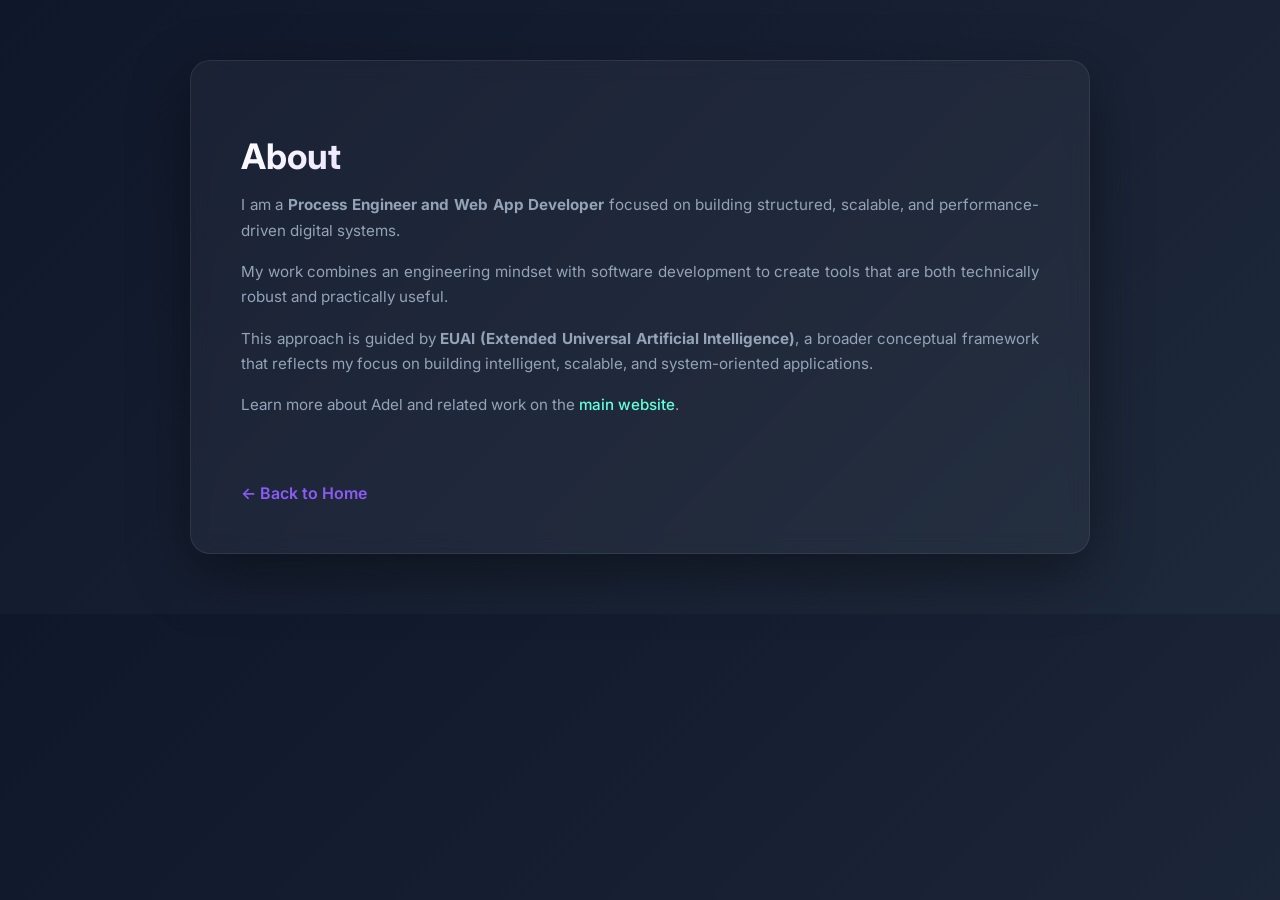
==== about.html @ d273fc34 "Deploying to gh-pages from @ Adel-EUAI/main-site-source@1f4f60b1cef7bd7c5947c79a4718e6da1627280e 🚀" ====
<!DOCTYPE html>
<html lang="en">

<head>
    <meta charset="utf-8" />
    <meta name="viewport" content="width=device-width, initial-scale=1.0" />
    <title>About | Adel</title>

    <meta name="description" content="About Adel — Process Engineer and Full Stack Developer focused on building scalable, 
    data-driven web applications and structured digital systems.">
    <meta name="robots" content="index, follow">

    <link rel="icon" type="image/png" href="asset/favicon.png">
    <link rel="stylesheet" href="legal.css">

    <link rel="preconnect" href="https://fonts.googleapis.com">
    <link href="https://fonts.googleapis.com/css2?family=Inter:wght@400;600;800&display=swap" rel="stylesheet">
</head>

<body class="legal-page">
<div class="legal-container">

<h1 class="gradient-text">About</h1>

<section class="legal-section">
<p>
I am a <strong>Process Engineer and Web App Developer</strong> focused on building structured, scalable, and performance-driven digital systems.
</p>
<p>
My work combines an engineering mindset with software development to create tools that are both 
technically robust and practically useful.
</p>
<p>
This approach is guided by <strong>EUAI (Extended Universal Artificial Intelligence)</strong>, a broader conceptual framework that 
reflects my focus on building intelligent, scalable, and system-oriented applications.
</p>
<p>
  Learn more about Adel and related work on the <a href="https://adel-euai.github.io/" target="_blank" class="site-link">main website</a>.
</p>
</section>

<!--a href="/index.html" class="back-link">← Back to Home</a-->
<a href="#" class="back-link" onclick="history.back(); return false;">← Back to Home</a>

</div>
</body>
</html>
---- legal.css ----
/* ================== BASE ================== */
:root {
  --bg: #0f172a;
  --bg-soft: #1e293b;
  --card: rgba(255,255,255,0.04);
  --border: rgba(255,255,255,0.08);
  --accent: #8b5cf6;
  --text: #f8fafc;
  --muted: #94a3b8;
}

* {
  box-sizing: border-box;
}

body.legal-page {
  margin: 0;
  font-family: 'Inter', sans-serif;
  background: linear-gradient(135deg, var(--bg), var(--bg-soft));
  color: var(--text);
  display: flex;
  justify-content: center;
  padding: 60px 20px;
}

/* ================== CONTAINER ================== */
.legal-container {
  width: 100%;
  max-width: 900px;
  background: var(--card);
  border: 1px solid var(--border);
  border-radius: 20px;
  padding: 50px;
  backdrop-filter: blur(10px);
  box-shadow: 0 20px 60px rgba(0,0,0,0.4);
}

/* ================== HEADER ================== */
.gradient-text {
  font-size: 2.2rem;
  font-weight: 700;
  margin-bottom: 10px;
  background: linear-gradient(135deg, #ffffff, var(--accent));
  -webkit-background-clip: text;
  -webkit-text-fill-color: transparent;
}

.last-updated {
  font-size: 0.85rem;
  color: var(--muted);
  margin-bottom: 40px;
  text-align: right;
}

/* ================== SECTIONS ================== */
.legal-section {
  margin-bottom: 35px;
}

.legal-section h2 {
  font-size: 1.2rem;
  margin-bottom: 10px;
  color: var(--accent);
}

.legal-section p {
  font-size: 0.95rem;
  color: var(--muted);
  line-height: 1.7;
  text-align: justify;
}

/* ================== HIGHLIGHT ================== */
.highlight-box {
  background: rgba(139, 92, 246, 0.08);
  border: 1px solid rgba(139, 92, 246, 0.3);
  border-left: 4px solid var(--accent);
  padding: 20px;
  border-radius: 12px;
}

/* ================== BACK LINK ================== */
.back-link {
  display: inline-block;
  margin-top: 30px;
  font-weight: 600;
  color: var(--accent);
  text-decoration: none;
  transition: 0.3s;
}

.back-link:hover {
  opacity: 0.7;
  transform: translateX(-4px);
}

/* ================== RESPONSIVE ================== */
@media (max-width: 768px) {
  .legal-container {
    padding: 30px 20px;
  }

  .gradient-text {
    font-size: 1.6rem;
  }
}

/*-------------------------ul/Li---------------------------------*/
.legal-section ul {
  padding-left: 18px;
  margin: 10px 0;
}

.legal-section li {
  font-size: 0.95rem;
  color: var(--muted);
  line-height: 1.7;
  margin-bottom: 8px;
}

/*--------------------------------------Site Link-----------------------------------*/
.site-link {
    color: #64ffda; /* یا هر رنگی که به تم سرمه‌ای/تاریک تو می‌آید */
    text-decoration: none;
    font-weight: 500;
    position: relative;
    transition: color 0.3s ease;
}

.site-link::after {
    content: '';
    position: absolute;
    width: 0;
    height: 1px;
    bottom: -2px;
    left: 0;
    background-color: currentColor;
    transition: width 0.3s ease;
}

.site-link:hover {
    color: #fff;
}

.site-link:hover::after {
    width: 100%;
}
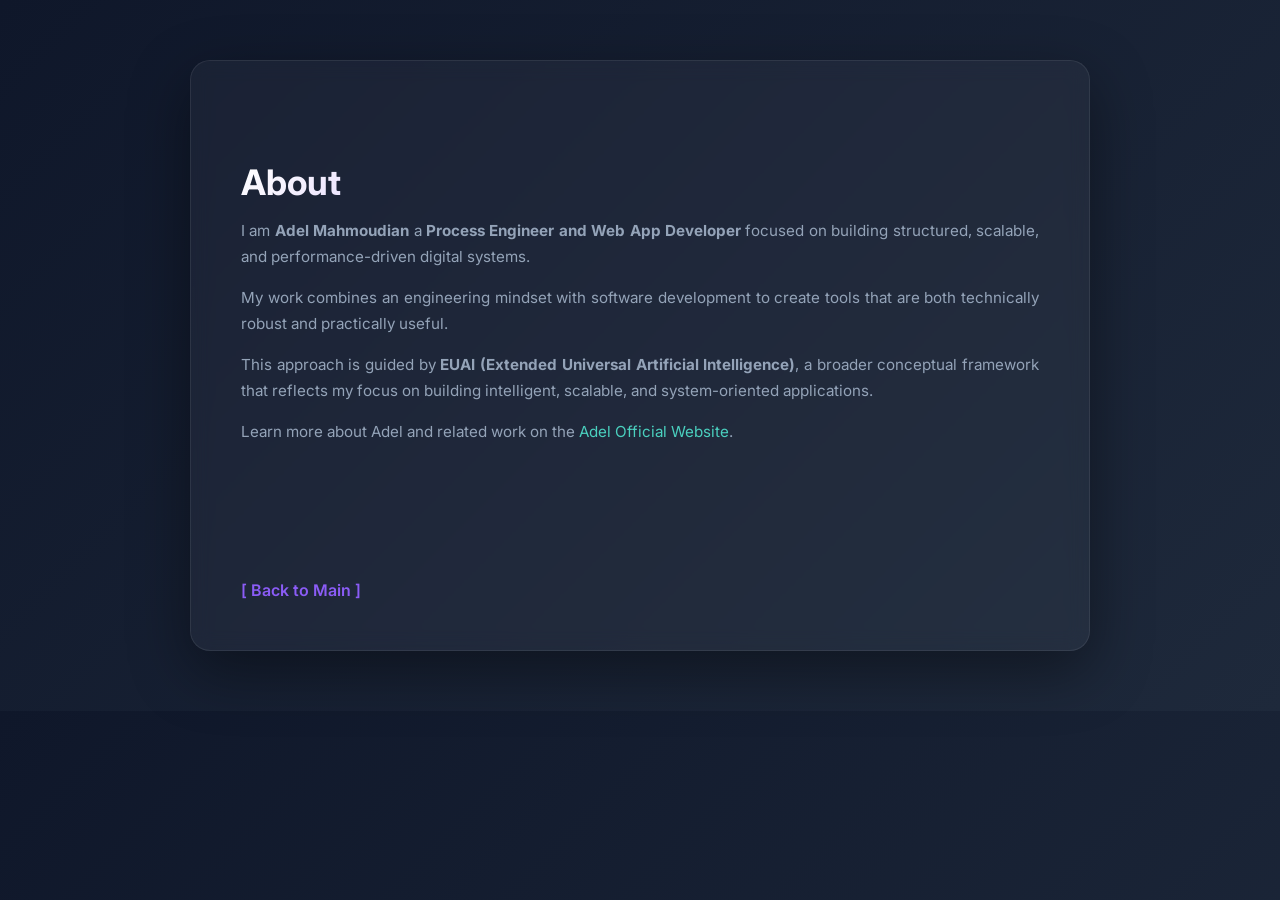
==== commit 482adfa7: "Deploying to gh-pages from @ adel-euai/dev-ecosystem@99feb33af6aadfd1effbe75251efbc4bb623e66f 🚀" ====
--- a/about.html
+++ b/about.html
@@ -6,25 +6,26 @@
     <meta name="viewport" content="width=device-width, initial-scale=1.0" />
     <title>About | Adel</title>
 
-    <meta name="description" content="About Adel — Process Engineer and Full Stack Developer focused on building scalable, 
+    <meta name="description" content="About Adel — Process Engineer and Web App Developer focused on building scalable, 
     data-driven web applications and structured digital systems.">
-    <meta name="robots" content="index, follow">
+    <meta name="robots" content="noindex, follow">
 
-    <link rel="icon" type="image/png" href="asset/favicon.png">
+    <link rel="icon" type="image/png" href="https://adel-euai.github.io/asset-hub/logo/adel-favicon.png">
     <link rel="stylesheet" href="legal.css">
 
     <link rel="preconnect" href="https://fonts.googleapis.com">
+    <link rel="preconnect" href="https://fonts.gstatic.com" crossorigin>
     <link href="https://fonts.googleapis.com/css2?family=Inter:wght@400;600;800&display=swap" rel="stylesheet">
 </head>
 
-<body class="legal-page">
+<body class="legal-page"> 
 <div class="legal-container">
 
-<h1 class="gradient-text">About</h1>
+<h1 style="margin-top: 50px;" class="gradient-text">About</h1>
 
 <section class="legal-section">
 <p>
-I am a <strong>Process Engineer and Web App Developer</strong> focused on building structured, scalable, and performance-driven digital systems.
+I am <strong>Adel Mahmoudian</strong> a <strong>Process Engineer and Web App Developer</strong> focused on building structured, scalable, and performance-driven digital systems.
 </p>
 <p>
 My work combines an engineering mindset with software development to create tools that are both 
@@ -35,12 +36,12 @@
 reflects my focus on building intelligent, scalable, and system-oriented applications.
 </p>
 <p>
-  Learn more about Adel and related work on the <a href="https://adel-euai.github.io/" target="_blank" class="site-link">main website</a>.
+  Learn more about Adel and related work on the <a href="https://adel-euai.github.io/" target="_blank" class="site-link">Adel Official Website</a>.
 </p>
 </section>
 
 <!--a href="/index.html" class="back-link">← Back to Home</a-->
-<a href="#" class="back-link" onclick="history.back(); return false;">← Back to Home</a>
+<a style="margin-top: 100px;" href="#" class="back-link" onclick="history.back(); return false;">[ Back to Main ]</a>
 
 </div>
 </body>
--- a/legal.css
+++ b/legal.css
@@ -20,7 +20,7 @@
   color: var(--text);
   display: flex;
   justify-content: center;
-  padding: 60px 20px;
+  padding: 60px 20px; 
 }
 
 /* ================== CONTAINER ================== */
@@ -104,7 +104,6 @@
     font-size: 1.6rem;
   }
 }
-
 /*-------------------------ul/Li---------------------------------*/
 .legal-section ul {
   padding-left: 18px;
@@ -118,30 +117,96 @@
   margin-bottom: 8px;
 }
 
-/*--------------------------------------Site Link-----------------------------------*/
-.site-link {
-    color: #64ffda; /* یا هر رنگی که به تم سرمه‌ای/تاریک تو می‌آید */
+/*---------------------------Connect--------------------------*/
+.connect-page{
+    max-width: 760px;
+    padding-top: 80px;
+    padding-bottom: 60px;
+}
+
+.connect-header{
+    margin-bottom: 48px;
+}
+
+.connect-subtitle{
+    font-size: 12px;
+    letter-spacing: 0.22em;
+    text-transform: uppercase;
+    opacity: 0.55;
+    margin-bottom: 14px;
+}
+
+.connect-description{
+    margin-top: 18px;
+    line-height: 1.8;
+    opacity: 0.78;
+}
+
+.connect-grid{
+    display: flex;
+    flex-direction: column;
+    gap: 18px;
+    margin-bottom: 52px;
+}
+
+.contact-card{
+    display: flex;
+    flex-direction: column;
+    gap: 8px;
+
+    padding: 22px 24px;
+
+    border: 1px solid rgba(255,255,255,0.08);
+    border-radius: 18px;
+
+    background: rgba(255,255,255,0.02);
+
     text-decoration: none;
-    font-weight: 500;
-    position: relative;
-    transition: color 0.3s ease;
-}
-
-.site-link::after {
-    content: '';
-    position: absolute;
-    width: 0;
-    height: 1px;
-    bottom: -2px;
-    left: 0;
-    background-color: currentColor;
-    transition: width 0.3s ease;
+    color: inherit;
+
+    transition:
+    transform 0.25s ease,
+    border-color 0.25s ease,
+    background 0.25s ease;
+}
+
+.contact-card:hover{
+    transform: translateY(-3px);
+
+    border-color: rgba(255,255,255,0.18);
+
+    background: rgba(255,255,255,0.04);
+}
+
+.contact-type{
+    font-size: 12px;
+    letter-spacing: 0.14em;
+    text-transform: uppercase;
+    opacity: 0.55;
+}
+
+.contact-value{
+    font-size: 16px;
+    font-weight: 600;
+    word-break: break-word;
+}
+
+/*---------------------------Site Link--------------------------*/
+
+.site-link:link {
+    color: #4bd0bf;   /* رنگ اولیه */
+    text-decoration: none;
+}
+
+.site-link:visited {
+    color: #9b5cff;   /* رنگ بعد از بازدید */
 }
 
 .site-link:hover {
-    color: #fff;
-}
-
-.site-link:hover::after {
-    width: 100%;
+    color: #67e8f9;
+    text-decoration: underline;
+}
+
+.site-link:active {
+    color: #38bdf8;
 }
